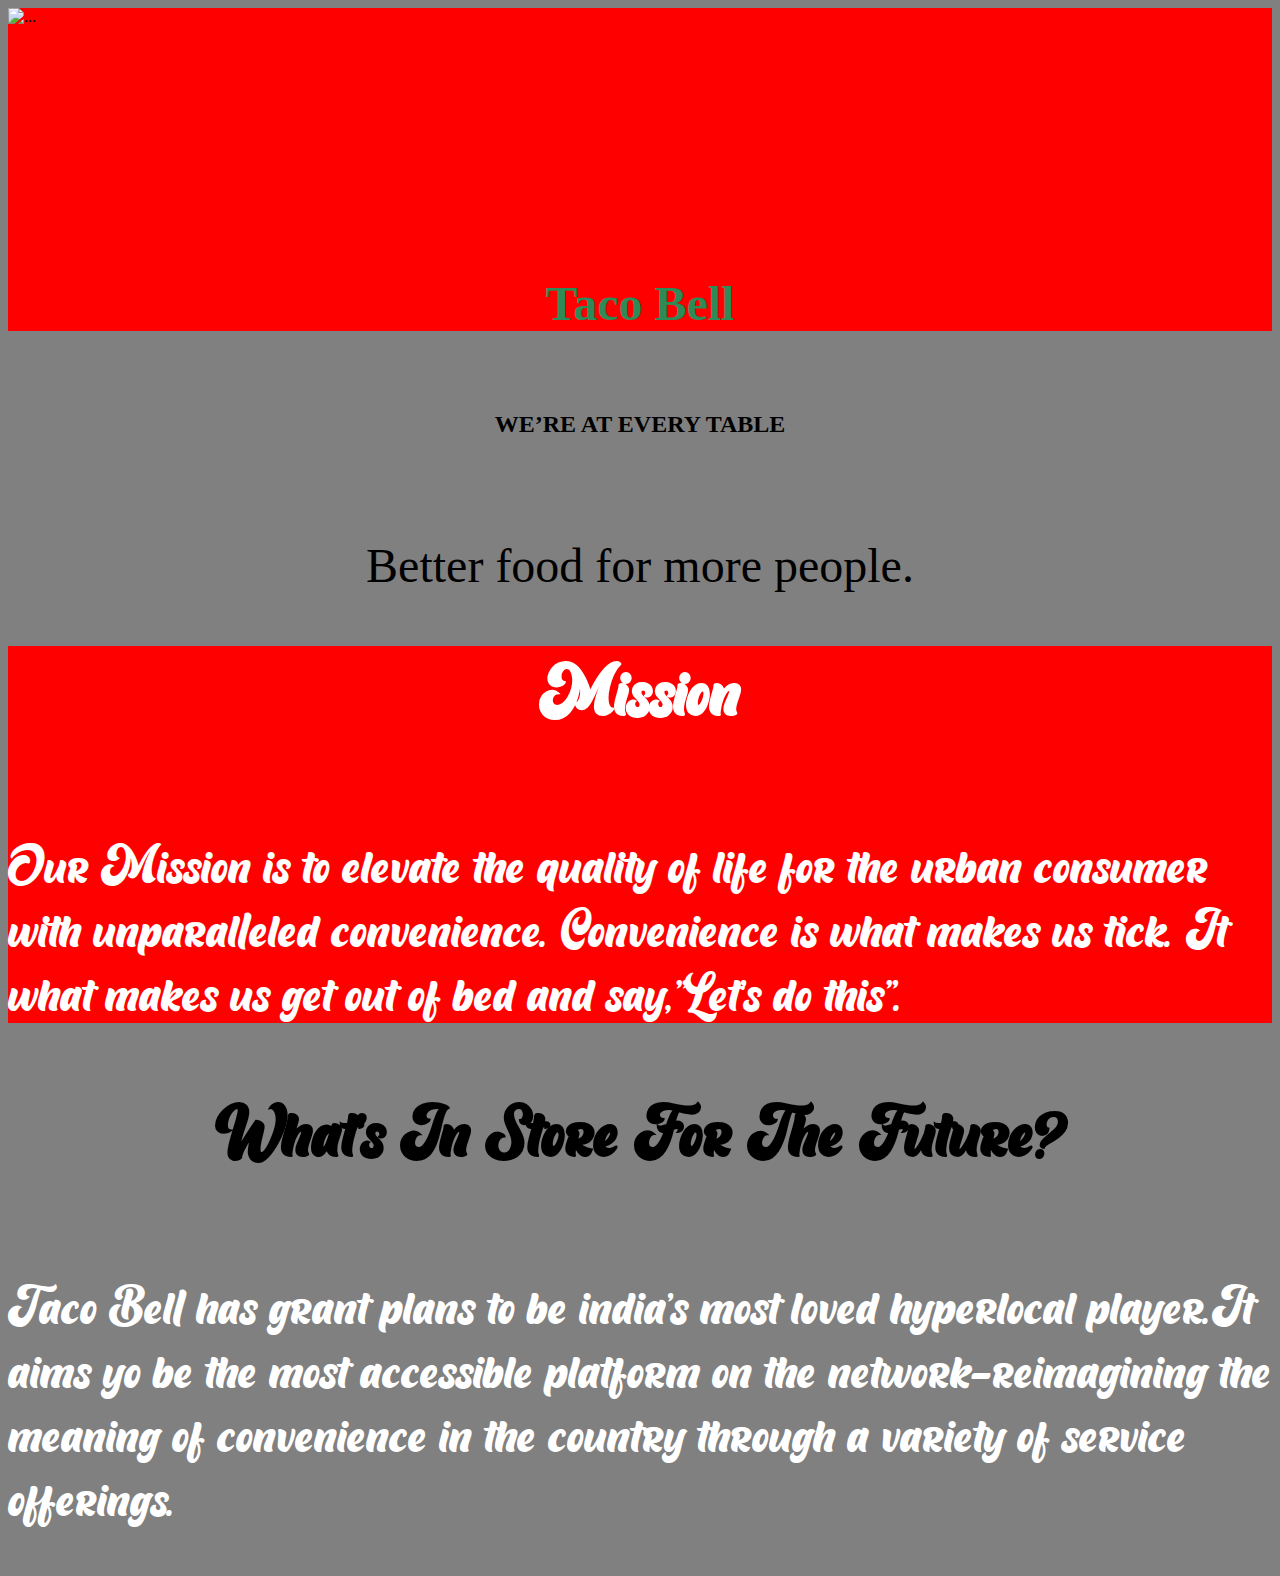
==== about.html @ aca3c138 "message ttt" ====
<!DOCTYPE html>

<head>
    <title>about</title>
    <link href="https://cdn.jsdelivr.net/npm/bootstrap@5.0.2/dist/css/bootstrap.min.css" rel="stylesheet"
        integrity="sha384-EVSTQN3/azprG1Anm3QDgpJLIm9Nao0Yz1ztcQTwFspd3yD65VohhpuuCOmLASjC" crossorigin="anonymous">
    <link rel="stylesheet" href="./about.css">
</head>

<body>

    <div class="card bg-dark text-white">
        <img src="./image/crop-hand-pointing-blackboard-near-food.jpg" class="card-img" alt="...">
        <div class="card-img-overlay">
            <h5 class="card-title">Taco Bell</h5>
            <!--<p class="card-text">Taco Bell</p>-->
            <!-- <p class="card-text">Better food for more people.</p>-->
        </div>
    </div>
    <div class="commona">
        <h2>WE’RE AT EVERY TABLE</h2>
        <p class="card-text">Better food for more people.</p>
    </div>

    <div class="card">
        <div class="card-body">
            <h2>Mission</h2>
            <p>Our Mission is to elevate the quality of life for the urban consumer with unparalleled convenience.
                Convenience is what makes us tick. It what makes us get out of bed and say,"Let's do this".</p>
        </div>
    </div>
    <div class="card1">
        <div class="card-body">
            <h3>What's In Store For The Future?</h3>
            <p>Taco Bell has grant plans to be india's most loved hyperlocal player.It aims yo be the most accessible
                platform on the network-reimagining the meaning of convenience in the country through a variety of
                service offerings.</p>
        </div>
    </div>











    <!--Food is one of the basic necessities of life. Food contains nutrients—substances essential for the growth, repair,
    and maintenance of body tissues and for the regulation of vital processes. Nutrients provide the energy our bodies
    need to function. The energy in food is measured in units called calories



       in this case, a person cooks and offers meals or kits via their website, which are then directly sent to
    consumers.[5] The consumer chooses which meal and how many meals they want sent to their office or home, and pays
    depending on the meals or the program they are interested in. People choose to order meals from other people for
    different reasons: not wanting or having time to cook, wanting to eat home-cooked meals, or to lose weight by eating
    healthy foods. Examples of this type of service include DineWise, NutriSystem, Chef's Diet, etc.[5]-->



    <script src="https://cdn.jsdelivr.net/npm/bootstrap@5.0.2/dist/js/bootstrap.min.js"
        integrity="sha384-cVKIPhGWiC2Al4u+LWgxfKTRIcfu0JTxR+EQDz/bgldoEyl4H0zUF0QKbrJ0EcQF" crossorigin="anonymous">
        </script>
</body>

</html>
---- about.css ----
@font-face 
{
    src: url("./fonts/Barqish.ttf");
    font-family:Barqish;
}

body{
    background-color: gray;
}
.card-img
{
    height:500px;
}
h5
{
    text-align: center;
    font-size: 3rem;
    color:seagreen;
    margin-top:250px;
}
p
{
    font-size: 3rem;
    margin-top: 100px;
}
.commona
{
    text-align: center;
}
.card-body>h2
{
    font-family:Barqish;
    font-size: 4rem;
    color:white;
    text-align: center;
}
.card
{
    background-color: red;
}
.card-body>p
{
    color:white;
    font-family:Barqish;
}
h3
{
    font-family:Barqish;
    font-size: 4rem;
    text-align: center;
}
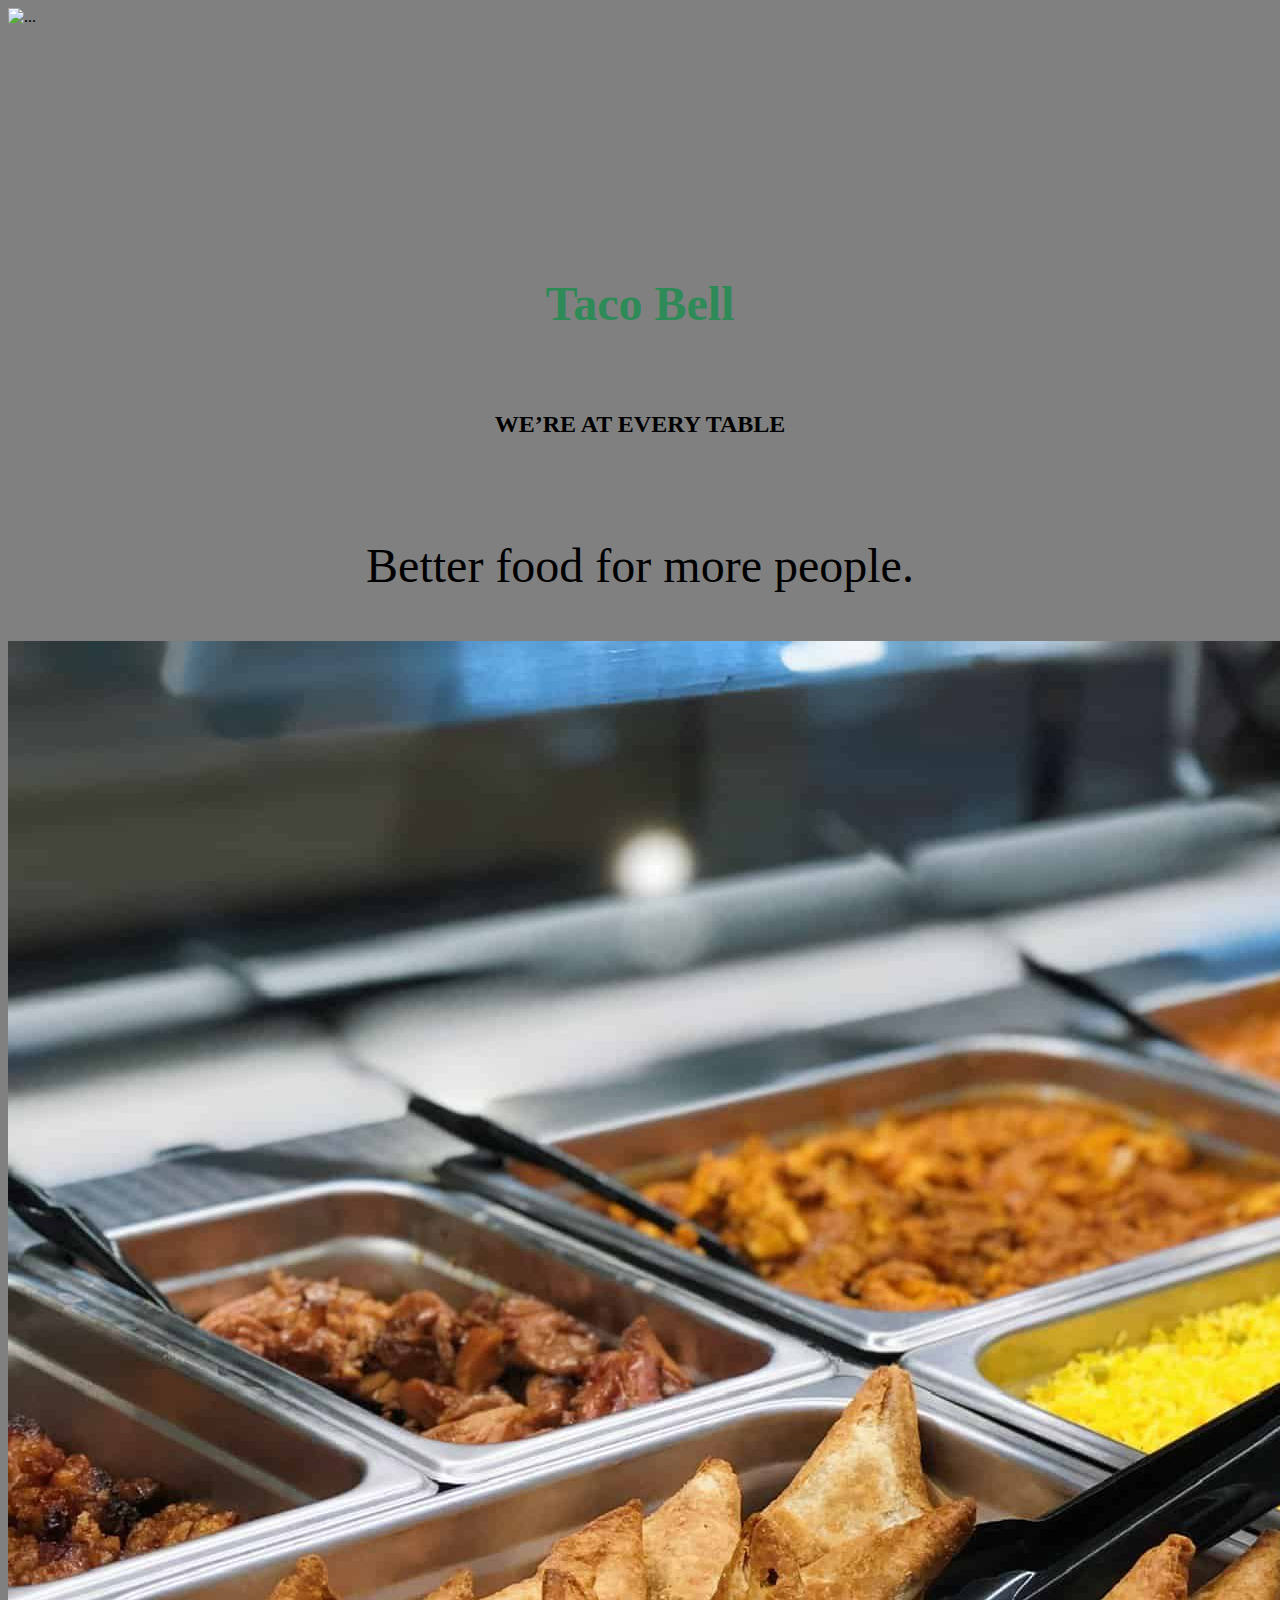
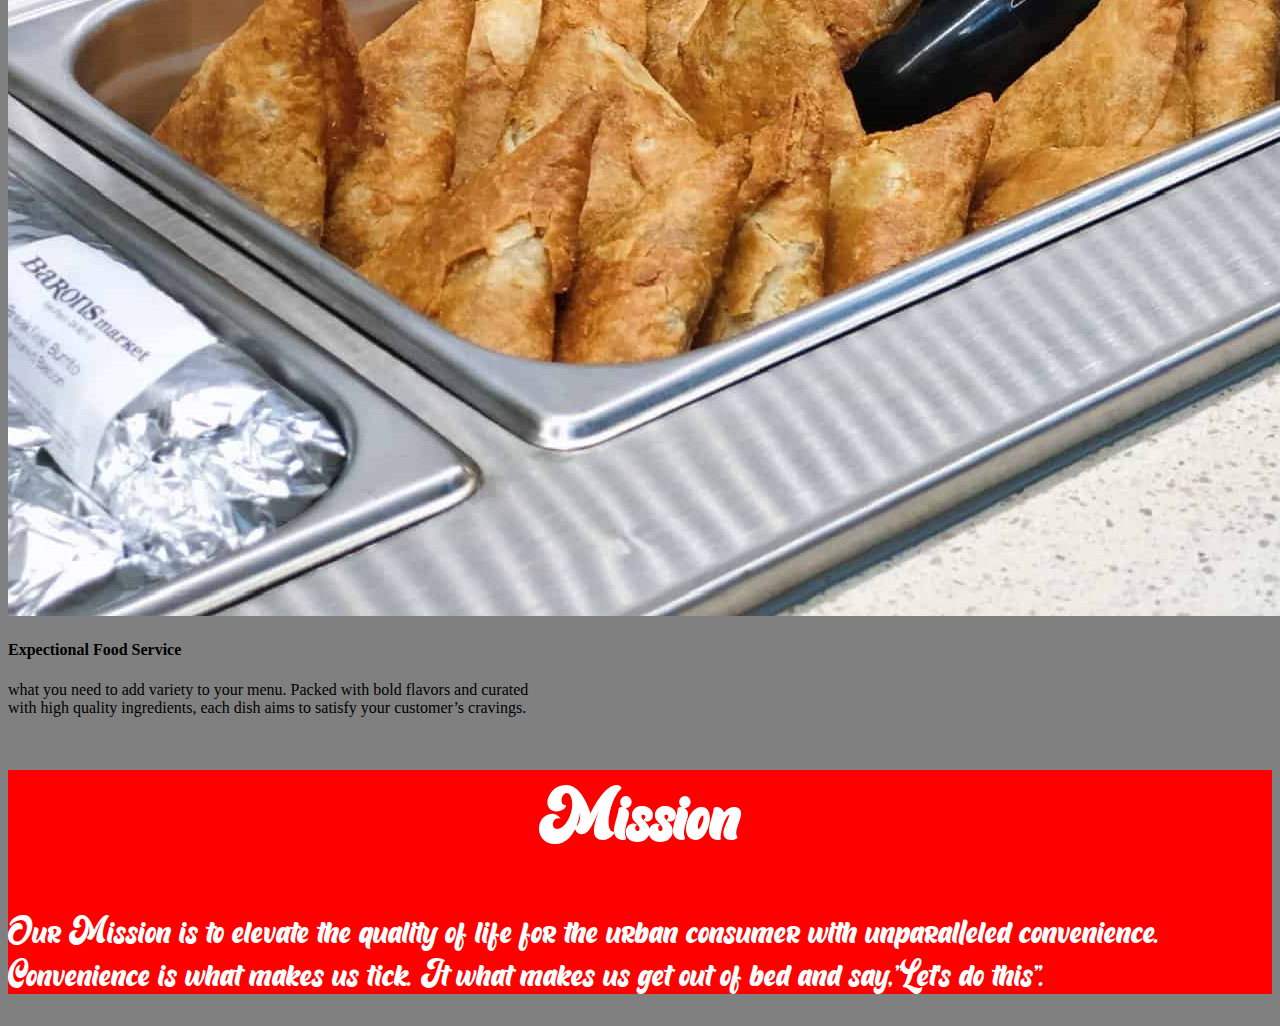
==== commit 456276cc: "message jjj" ====
--- a/about.html
+++ b/about.html
@@ -19,26 +19,41 @@
     </div>
     <div class="commona">
         <h2>WE’RE AT EVERY TABLE</h2>
-        <p class="card-text">Better food for more people.</p>
+        <p class="card-1">Better food for more people.</p>
     </div>
 
-    <div class="card">
-        <div class="card-body">
-            <h2>Mission</h2>
-            <p>Our Mission is to elevate the quality of life for the urban consumer with unparalleled convenience.
-                Convenience is what makes us tick. It what makes us get out of bed and say,"Let's do this".</p>
-        </div>
-    </div>
-    <div class="card1">
+   
+
+    <!--<div class="card1">
         <div class="card-body">
             <h3>What's In Store For The Future?</h3>
             <p>Taco Bell has grant plans to be india's most loved hyperlocal player.It aims yo be the most accessible
                 platform on the network-reimagining the meaning of convenience in the country through a variety of
                 service offerings.</p>
         </div>
+    </div>-->
+    <div class="card mb-3" style="max-width: 540px;">
+        <div class="row g-0">
+            <div class="col-md-4">
+                <img src="./image/HERO-IMAGE_Hot-bar.jpeg" class="img-fluid rounded-start" alt="...">
+            </div>
+            <div class="col-md-8">
+                <div class="card-body">
+                    <h4 class="card-title">Expectional Food Service</h4>
+                    <p class="card-text"> what you need to add variety to your menu. Packed with bold flavors and
+                        curated with high quality ingredients, each dish aims to
+                        satisfy your customer’s cravings.</p>
+                    <!--<p class="card-text"><small class="text-muted">Last updated 3 mins ago</small></p>-->
+                </div>
+            </div>
+        </div>
     </div>
-
-
+     <div class="card1">
+        <div class="card-body">
+            <h2>Mission</h2>
+            <p class="img">Our Mission is to elevate the quality of life for the urban consumer with unparalleled convenience.
+                Convenience is what makes us tick. It what makes us get out of bed and say,"Let's do this".</p>
+        </div>
 
 
 
--- a/about.css
+++ b/about.css
@@ -7,9 +7,14 @@
 body{
     background-color: gray;
 }
-.card-img
+.commona
 {
-    height:500px;
+    text-align: center;
+}
+.card-1
+{
+    font-size: 3rem;
+    margin-top: 100px;
 }
 h5
 {
@@ -18,14 +23,9 @@
     color:seagreen;
     margin-top:250px;
 }
-p
+.card-img
 {
-    font-size: 3rem;
-    margin-top: 100px;
-}
-.commona
-{
-    text-align: center;
+    height:500px;
 }
 .card-body>h2
 {
@@ -34,20 +34,20 @@
     color:white;
     text-align: center;
 }
-.card
+.card1
 {
     background-color: red;
 }
-.card-body>p
+.img
 {
     color:white;
     font-family:Barqish;
+    font-size: 2rem;
 }
 h3
 {
-    font-family:Barqish;
     font-size: 4rem;
     text-align: center;
-}
+}*/
 
 
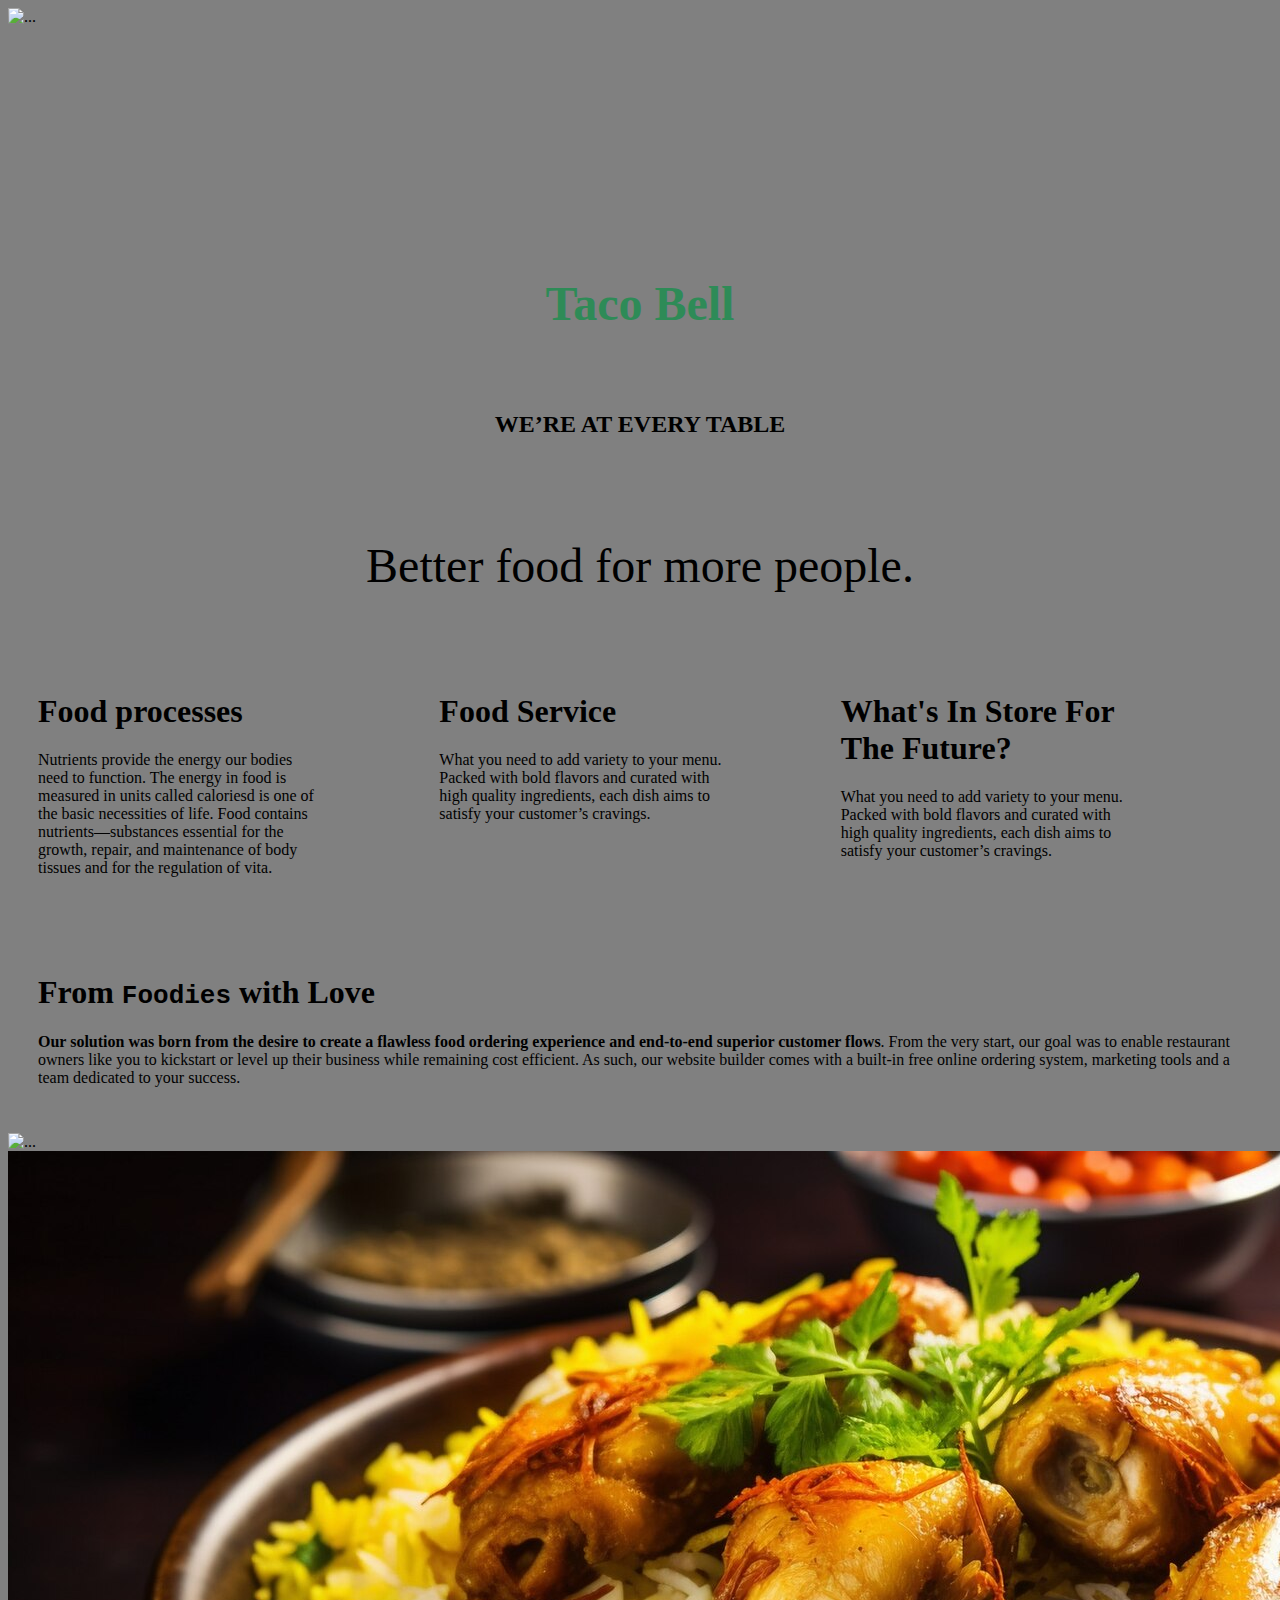
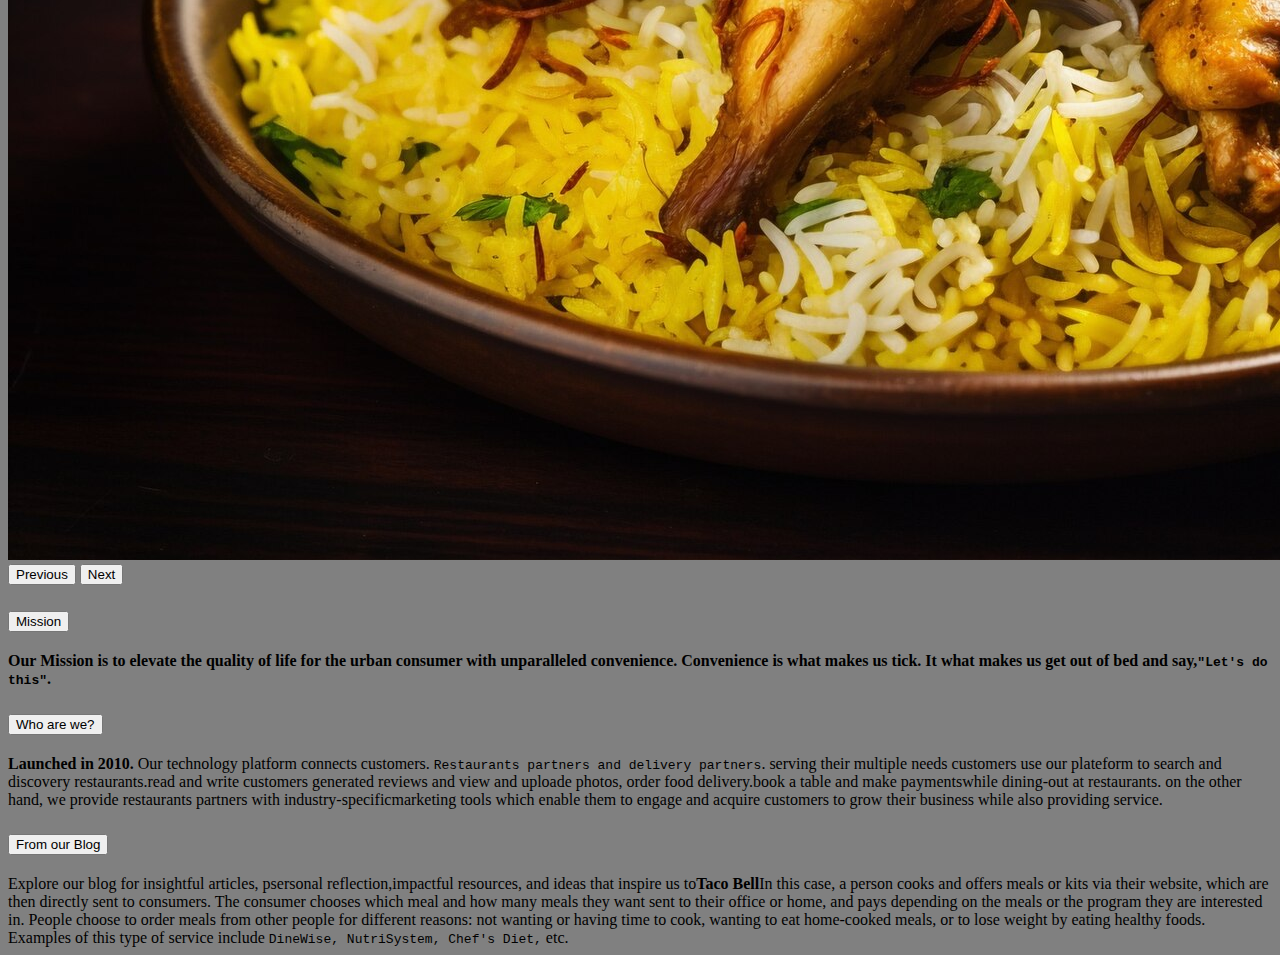
==== commit 6c896a2b: "message tht" ====
--- a/about.html
+++ b/about.html
@@ -22,38 +22,77 @@
         <p class="card-1">Better food for more people.</p>
     </div>
 
-   
-
-    <!--<div class="card1">
-        <div class="card-body">
-            <h3>What's In Store For The Future?</h3>
-            <p>Taco Bell has grant plans to be india's most loved hyperlocal player.It aims yo be the most accessible
-                platform on the network-reimagining the meaning of convenience in the country through a variety of
-                service offerings.</p>
-        </div>
-    </div>-->
-    <div class="card mb-3" style="max-width: 540px;">
-        <div class="row g-0">
-            <div class="col-md-4">
-                <img src="./image/HERO-IMAGE_Hot-bar.jpeg" class="img-fluid rounded-start" alt="...">
-            </div>
-            <div class="col-md-8">
-                <div class="card-body">
-                    <h4 class="card-title">Expectional Food Service</h4>
-                    <p class="card-text"> what you need to add variety to your menu. Packed with bold flavors and
-                        curated with high quality ingredients, each dish aims to
-                        satisfy your customer’s cravings.</p>
-                    <!--<p class="card-text"><small class="text-muted">Last updated 3 mins ago</small></p>-->
-                </div>
+    <section class="common-class">
+        <div class="card text-white bg-primary mb-3" style="max-width: 18rem;">
+            <!--<div class="card-header">Header</div>-->
+            <div class="card-body">
+                <h1 class="card-title">Food processes</h1>
+                <p class="card-text"> Nutrients provide the energy our bodies
+                    need to function. The energy in food is measured in units called caloriesd is one of the basic
+                    necessities of life. Food contains nutrients—substances essential for the growth, repair,
+                    and maintenance of body tissues and for the regulation of vita.</p>
             </div>
         </div>
+        <div class="card text-white bg-primary mb-3" style="max-width: 18rem;">
+            <!--<div class="card-header">Header</div>-->
+            <div class="card-body">
+                <h1 class="card-title">Food Service</h1>
+                <p class="card-text"> What you need to add variety to your menu. Packed with bold flavors and
+                    curated with high quality ingredients, each dish aims to
+                    satisfy your customer’s cravings.</p>
+            </div>
+        </div>
+        <div class="card text-white bg-primary mb-3" style="max-width: 18rem;">
+            <!--<div class="card-header">Header</div>-->
+            <div class="card-body">
+                <h1 class="card-title">What's In Store For The Future?</h1>
+                <p class="card-text"> What you need to add variety to your menu. Packed with bold flavors and
+                    curated with high quality ingredients, each dish aims to
+                    satisfy your customer’s cravings.</p>
+            </div>
+        </div>
+    </section>
+
+
+
+    <div class="card1">
+        <!--<div class="card-header">
+          Featured
+        </div>-->
+        <div class="card-body">
+            <h1 class="card-title">From <code>Foodies</code> with Love</h1>
+            <p class="card-text"><strong>Our solution was born from the desire to create a flawless food ordering experience and
+                end-to-end superior customer flows</strong>. From the very start, our goal was to enable restaurant owners like
+                you to kickstart or level up their business while remaining cost efficient.
+
+                As such, our website builder comes with a built-in free online ordering system, marketing tools and a
+                team dedicated to your success.
+
+            </p>
+            <!--<a href="#" class="btn btn-primary">Go somewhere</a>-->
+        </div>
     </div>
-     <div class="card1">
-        <div class="card-body">
-            <h2>Mission</h2>
-            <p class="img">Our Mission is to elevate the quality of life for the urban consumer with unparalleled convenience.
-                Convenience is what makes us tick. It what makes us get out of bed and say,"Let's do this".</p>
+
+    <div id="carouselExampleControls" class="carousel slide" data-bs-ride="carousel">
+        <div class="carousel-inner">
+            <div class="carousel-item active">
+                <img src="./image/side-view-baked-chicken-with-cucumber-lemon-seasoning-bread-table.jpg" class="d-block w-100" alt="...">
+            </div>
+            <div class="carousel-item">
+                <img src="./image/biriyani.jpeg" class="d-block w-100" alt="...">
+            </div>
         </div>
+        <button class="carousel-control-prev" type="button" data-bs-target="#carouselExampleControls"
+            data-bs-slide="prev">
+            <span class="carousel-control-prev-icon" aria-hidden="true"></span>
+            <span class="visually-hidden">Previous</span>
+        </button>
+        <button class="carousel-control-next" type="button" data-bs-target="#carouselExampleControls"
+            data-bs-slide="next">
+            <span class="carousel-control-next-icon" aria-hidden="true"></span>
+            <span class="visually-hidden">Next</span>
+        </button>
+    </div>
 
 
 
@@ -63,17 +102,80 @@
 
 
 
-    <!--Food is one of the basic necessities of life. Food contains nutrients—substances essential for the growth, repair,
-    and maintenance of body tissues and for the regulation of vital processes. Nutrients provide the energy our bodies
-    need to function. The energy in food is measured in units called calories
+    <div class="accordion" id="accordionExample">
+        <div class="accordion-item">
+            <h2 class="accordion-header" id="headingOne">
+                <button class="accordion-button" type="button" data-bs-toggle="collapse" data-bs-target="#collapseOne"
+                    aria-expanded="true" aria-controls="collapseOne">
+                    Mission
+                </button>
+            </h2>
+            <div id="collapseOne" class="accordion-collapse collapse show" aria-labelledby="headingOne"
+                data-bs-parent="#accordionExample">
+                <div class="accordion-body">
+                    <strong>Our Mission is to elevate the quality of life for the urban consumer with unparalleled
+                        convenience.
+                        Convenience is what makes us tick. It what makes us get out of bed and
+                        say,<code>"Let's do this"</code>.</strong>
+                </div>
+            </div>
+        </div>
+        <div class="accordion-item">
+            <h2 class="accordion-header" id="headingThree">
+                <button class="accordion-button collapsed" type="button" data-bs-toggle="collapse"
+                    data-bs-target="#collapseThree" aria-expanded="false" aria-controls="collapseThree">
+                    Who are we?
+                </button>
+            </h2>
+            <div id="collapseThree" class="accordion-collapse collapse" aria-labelledby="headingThree"
+                data-bs-parent="#accordionExample">
+                <div class="accordion-body">
+                    <strong>Launched in 2010.</strong> Our technology platform connects customers. <code>Restaurants partners
+                    and delivery partners</code>. serving their multiple needs customers use our plateform to search
+                    and
+                    discovery restaurants.read and write customers generated reviews and view and uploade photos, order
+                    food delivery.book a table and make paymentswhile dining-out at restaurants. on the other hand, we
+                    provide restaurants partners with industry-specificmarketing tools which enable them to engage and
+                    acquire customers to grow their business while also providing service.
+
+                </div>
+            </div>
+        </div>
+        <div class="accordion-item">
+            <h2 class="accordion-header" id="headingTwo">
+                <button class="accordion-button collapsed" type="button" data-bs-toggle="collapse"
+                    data-bs-target="#collapseTwo" aria-expanded="false" aria-controls="collapseTwo">
+                    From our Blog
+                </button>
+            </h2>
+            <div id="collapseTwo" class="accordion-collapse collapse" aria-labelledby="headingTwo"
+                data-bs-parent="#accordionExample">
+                <div class="accordion-body">
+                    Explore our blog for insightful articles, psersonal reflection,impactful resources, and ideas that
+                    inspire us to<strong>Taco Bell</strong>In this case, a person cooks and offers meals or kits via
+                    their website, which are then directly sent to
+                    consumers. The consumer chooses which meal and how many meals they want sent to their office or
+                    home, and pays
+                    depending on the meals or the program they are interested in. People choose to order meals from
+                    other people for
+                    different reasons: not wanting or having time to cook, wanting to eat home-cooked meals, or to lose
+                    weight by eating
+                    healthy foods. Examples of this type of service include
+                    <code>DineWise, NutriSystem, Chef's Diet,</code> etc.
+
+                </div>
+            </div>
+        </div>
+    </div>
 
 
 
-       in this case, a person cooks and offers meals or kits via their website, which are then directly sent to
-    consumers.[5] The consumer chooses which meal and how many meals they want sent to their office or home, and pays
-    depending on the meals or the program they are interested in. People choose to order meals from other people for
-    different reasons: not wanting or having time to cook, wanting to eat home-cooked meals, or to lose weight by eating
-    healthy foods. Examples of this type of service include DineWise, NutriSystem, Chef's Diet, etc.[5]-->
+   
+
+
+
+
+    
 
 
 
--- a/about.css
+++ b/about.css
@@ -27,27 +27,41 @@
 {
     height:500px;
 }
-.card-body>h2
-{
-    font-family:Barqish;
-    font-size: 4rem;
-    color:white;
-    text-align: center;
-}
-.card1
-{
-    background-color: red;
-}
-.img
-{
-    color:white;
-    font-family:Barqish;
-    font-size: 2rem;
-}
 h3
 {
     font-size: 4rem;
     text-align: center;
-}*/
+}
+.common-class
+{
+    display: grid;
+    grid-template-columns: 1fr 1fr 1fr;
+    padding:30px;
+}
+.carousel-item
+{
+   /* height:900px;
+    width:800px;*/
+}
+.card1
+{
+    padding:30px;
+}
 
 
+
+
+
+
+
+@media all and (max-width:400px)
+{
+    .common-class
+    {
+        display: grid;
+    grid-template-columns: 1fr;
+    padding:50px;
+    }
+
+
+}    
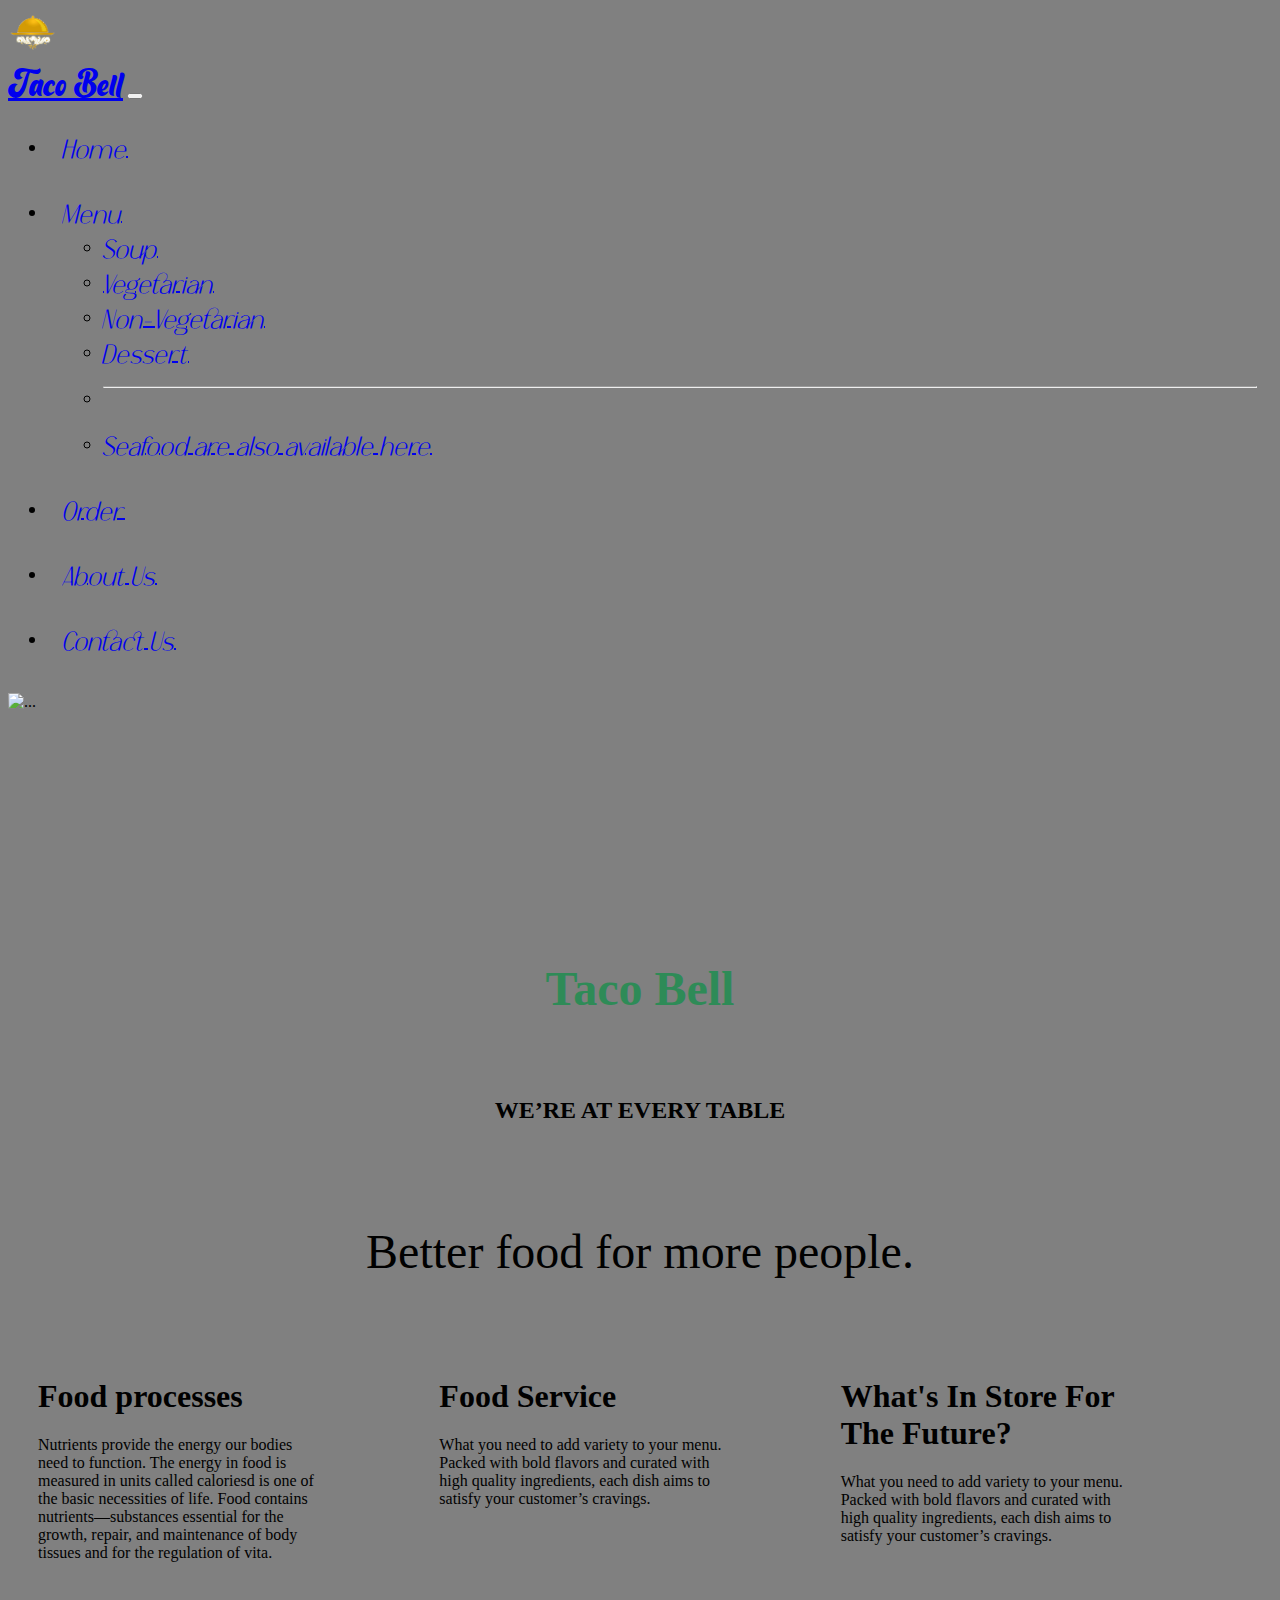
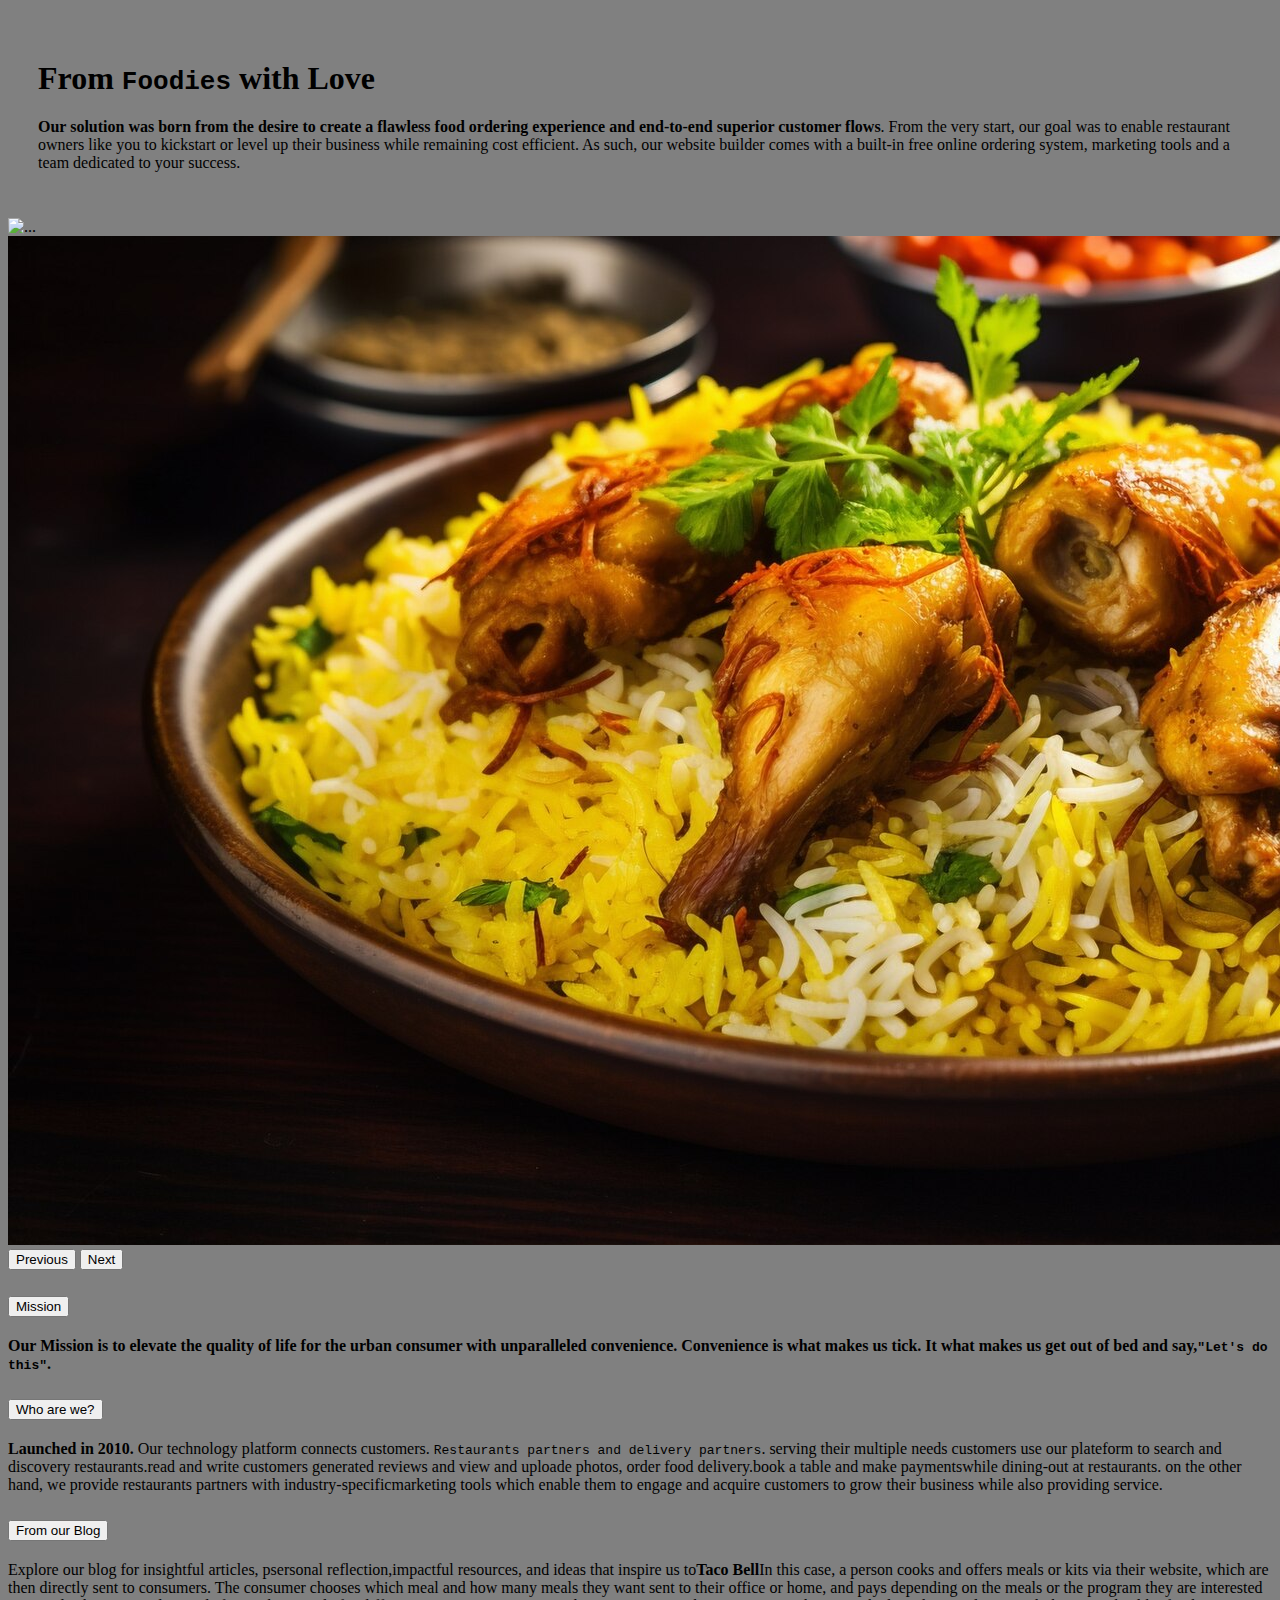
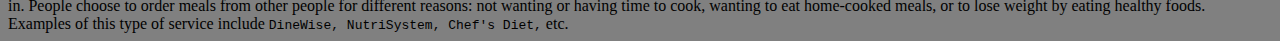
==== commit 0dc8dac8: "message hhl" ====
--- a/about.html
+++ b/about.html
@@ -8,6 +8,50 @@
 </head>
 
 <body>
+    <nav class="navbar navbar-expand-lg navbar-dark bg-success">
+        <div class="container-fluid">
+          <div class="img">
+            <img src="./image/logo3.png" height="49">
+          </div>
+          <a class="navbar-brand" href="#">Taco Bell</a>
+          <button class="navbar-toggler" type="button" data-bs-toggle="collapse" data-bs-target="#navbarSupportedContent"
+            aria-controls="navbarSupportedContent" aria-expanded="false" aria-label="Toggle navigation">
+            <span class="navbar-toggler-icon"></span>
+          </button>
+          <div class="collapse navbar-collapse" id="navbarSupportedContent">
+            <ul class="navbar-nav me-auto mb-2 mb-lg-0">
+              <li class="nav-item">
+                <a class="nav-link active" aria-current="page" href="index.html">Home</a>
+              </li>
+              <li class="nav-item dropdown">
+                <a class="nav-link dropdown-toggle" href="#" id="navbarDropdown" role="button" data-bs-toggle="dropdown"
+                  aria-expanded="false">
+                  Menu
+                </a>
+                <ul class="dropdown-menu" aria-labelledby="navbarDropdown">
+                    <li><a class="dropdown-item" href="soup.html">Soup</a></li>
+                    <li><a class="dropdown-item" href="vegetarain.html">Vegetarian</a></li>
+                    <li><a class="dropdown-item" href="Non-vegetarian.html">Non-Vegetarian</a></li>
+                    <li><a class="dropdown-item" href="dessert.html">Dessert</a></li>
+                    <li>
+                      <hr class="dropdown-divider">
+                    </li>
+                    <li><a class="dropdown-item" href="#">Seafood are also available here</a></li>
+                  </ul>
+                </li>
+                <li class="nav-item">
+                  <a class="nav-link active" href="order.html">Order</a>
+                </li>
+                <li class="nav-item">
+                  <a class="nav-link active" href="about.html">About Us</a>
+                </li>
+                <li class="nav-item">
+                  <a class="nav-link active" href="contact.html">Contact Us</a>
+                </li>
+                </ul>
+                </div>
+                </div>
+              </nav>
 
     <div class="card bg-dark text-white">
         <img src="./image/crop-hand-pointing-blackboard-near-food.jpg" class="card-img" alt="...">
--- a/about.css
+++ b/about.css
@@ -3,7 +3,27 @@
     src: url("./fonts/Barqish.ttf");
     font-family:Barqish;
 }
-
+@font-face 
+{
+    src: url("./fonts/Barqish.ttf");
+    font-family:Barqish;
+}
+@font-face 
+{
+    src: url("./fonts/RastefaniItalic.ttf");
+    font-family:RastefaniItalic;
+}
+.navbar-brand
+{
+    font-family:Barqish;
+    font-size:2rem;
+}
+.nav-item
+{
+    padding:15px 15px;
+    font-size: 1.4rem;
+    font-family:RastefaniItalic;
+}
 body{
     background-color: gray;
 }
@@ -38,11 +58,6 @@
     grid-template-columns: 1fr 1fr 1fr;
     padding:30px;
 }
-.carousel-item
-{
-   /* height:900px;
-    width:800px;*/
-}
 .card1
 {
     padding:30px;
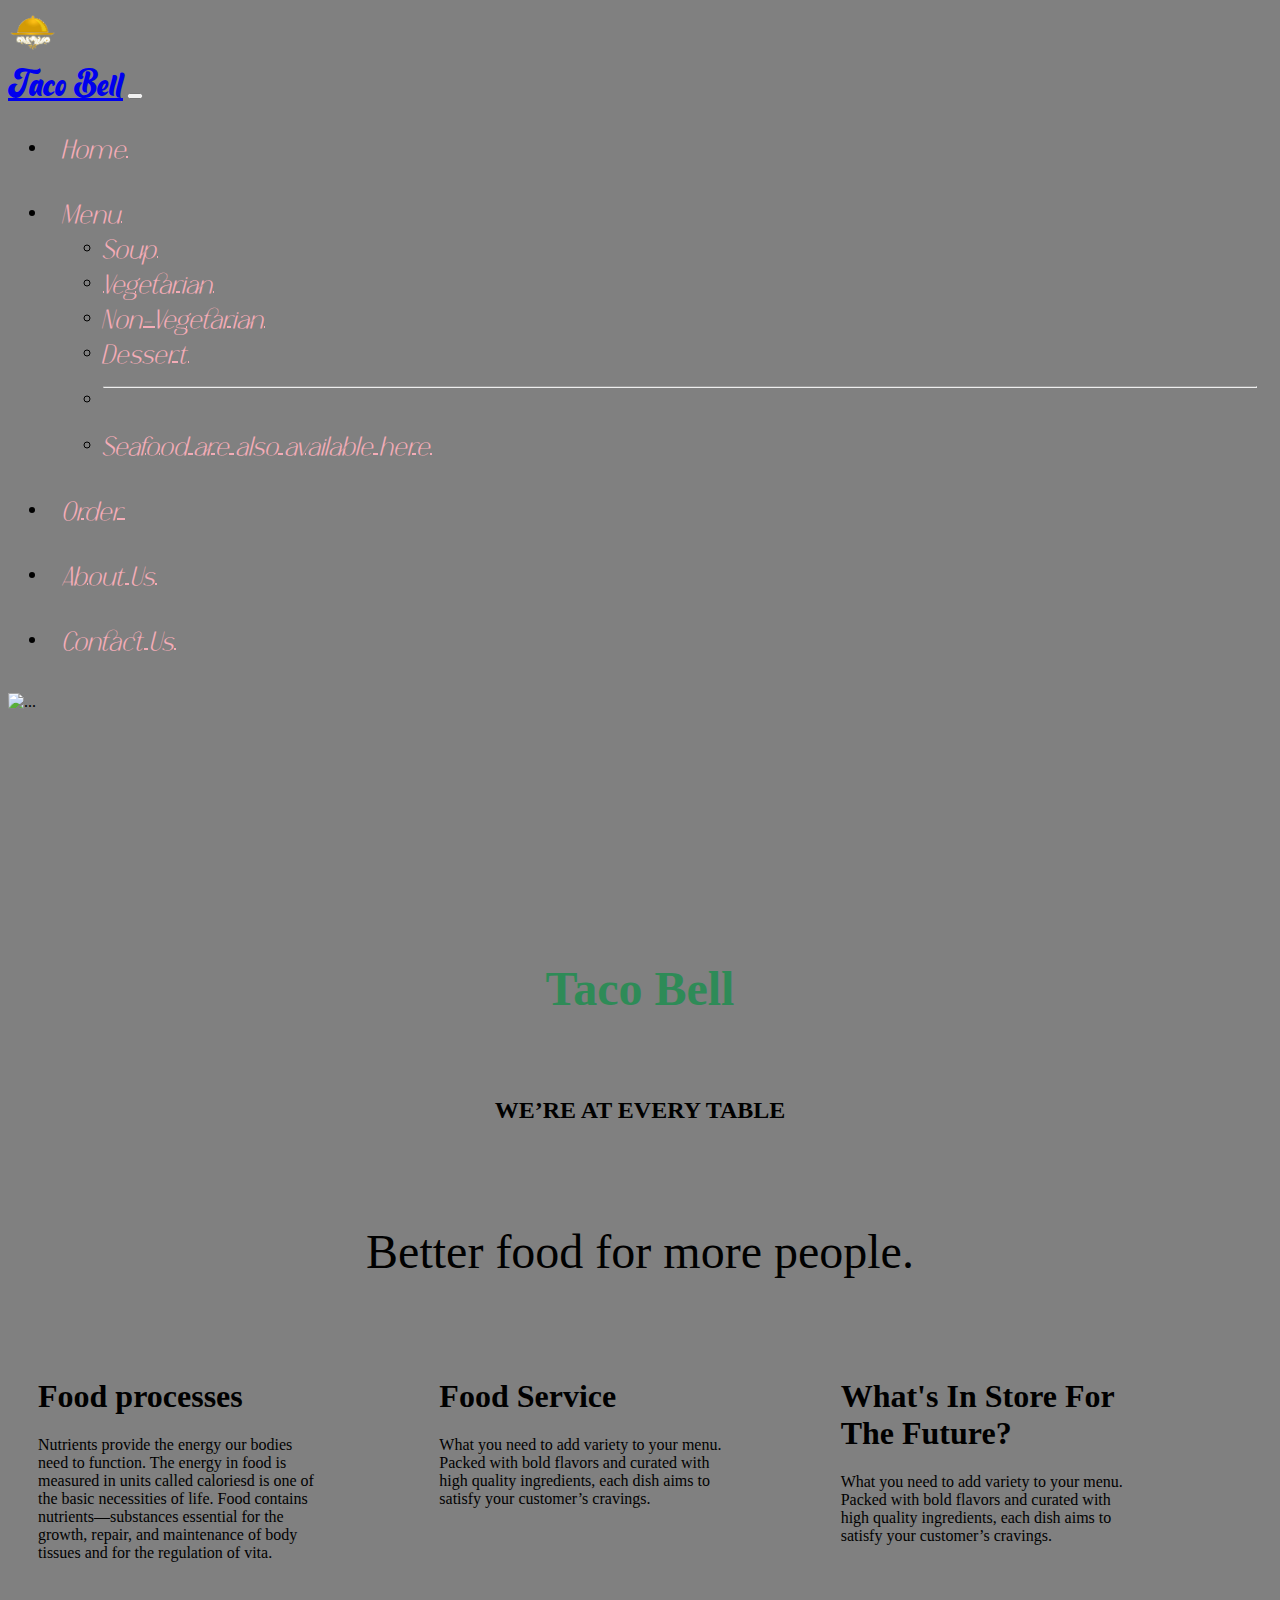
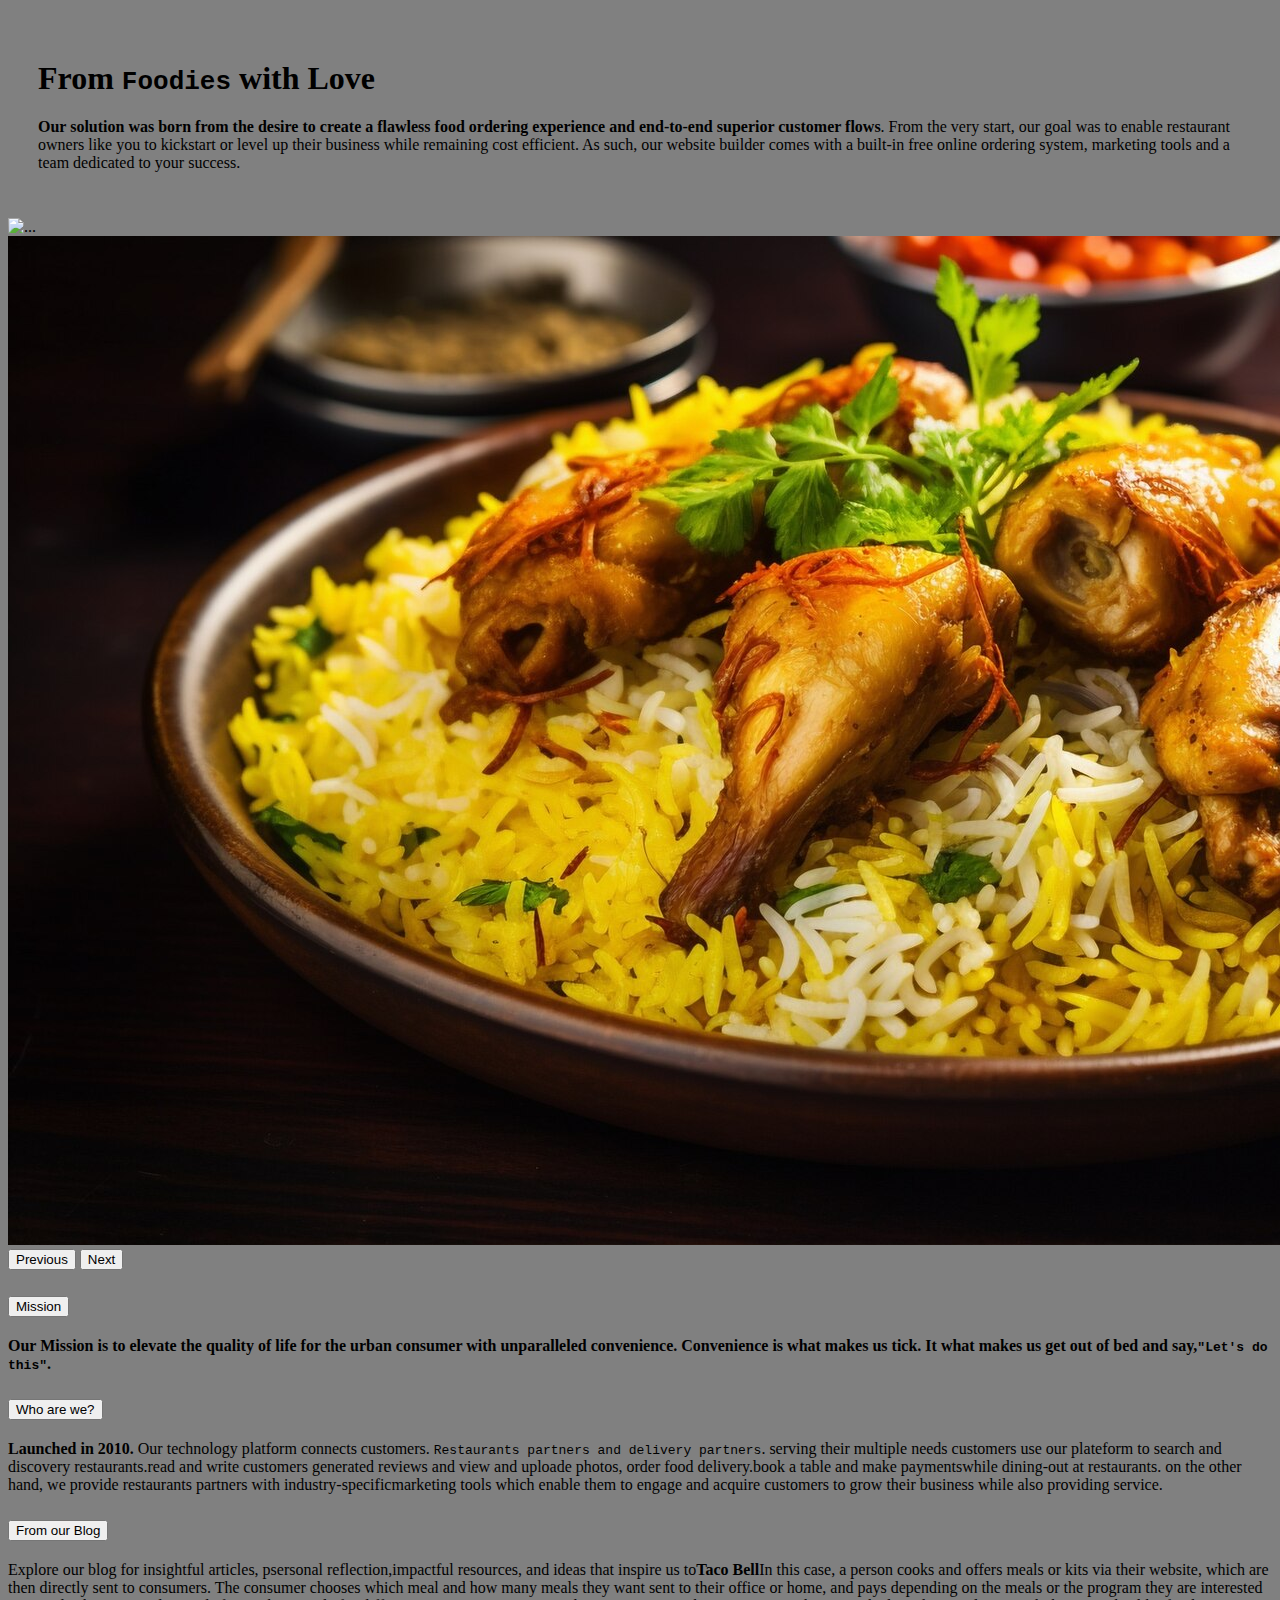
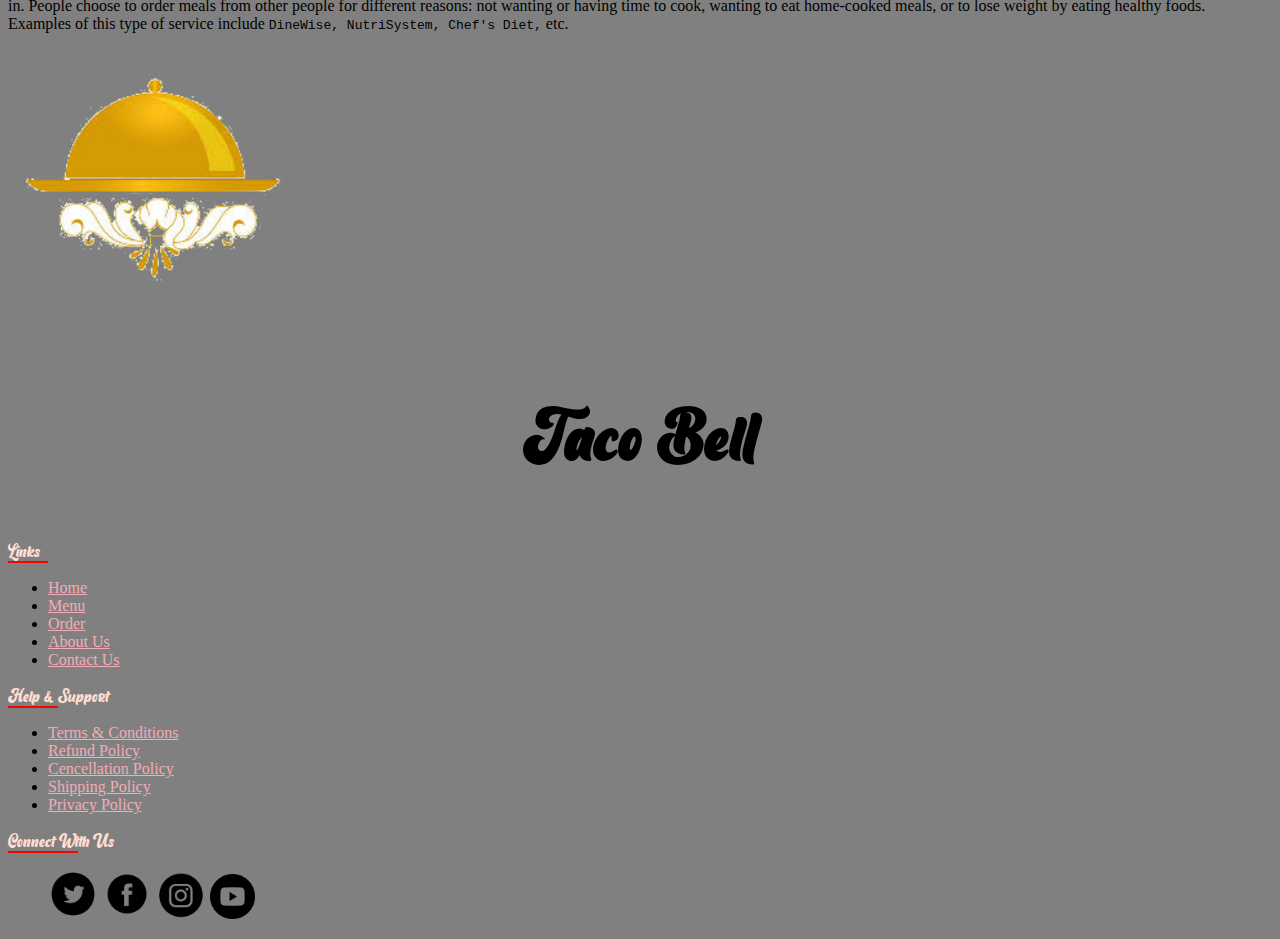
==== commit 3927050d: "message completed" ====
--- a/about.html
+++ b/about.html
@@ -212,6 +212,50 @@
         </div>
     </div>
 
+    <div class="container-full bg-success">
+        <div class="row">
+          <div class="col-sm-3 d-flex flex-column">
+            <img src="./image/logo3.png" height="290px">
+            <h3 class="footer-logo text-center fs-1">Taco Bell</h3>
+          </div>
+          <div class="col-sm-3">
+            <div class="footer fw-normal fs-2">Links
+              <div style="width:40px; height:2px; background-color:red"></div>
+            </div>
+              <ul class="footer-menu list-unstyled">
+                <li><a href="index.html" class="fw-normal fs-4 text-decoration-none">Home</a></li>
+                <li><a href="soup.html" class="fw-normal fs-4 text-decoration-none">Menu</a></li>
+                <li><a href="order.html" class="fw-normal fs-4 text-decoration-none">Order</a></li>
+                <li><a href="About.html" class="fw-normal fs-4 text-decoration-none">About Us</a></li>
+                <li><a href="contact.html" class="fw-normal fs-4 text-decoration-none">Contact Us</a></li>
+              </ul>
+          </div>
+          <div class="col-sm-3">
+            <div class="footer fw-normal fs-2">Help & Support
+              <div style="width:50px; height:2px; background-color:red"></div>
+            </div>
+              <ul class="menu list-unstyled">
+                <li><a href="#" class="fw-normal fs-4 text-decoration-none">Terms & Conditions</a></li>
+                <li><a href="#" class="fw-normal fs-4 text-decoration-none">Refund Policy</a></li>
+                <li><a href="#" class="fw-normal fs-4 text-decoration-none">Cencellation Policy</a></li>
+                <li><a href="#" class="fw-normal fs-4 text-decoration-none">Shipping Policy</a></li>
+                <li><a href="#" class="fw-normal fs-4 text-decoration-none">Privacy Policy</a></li>
+              </ul>
+          </div>
+          <div class="col-sm-3">
+            <div class="footer fw-normal fs-2">Connect With Us
+              <div style="width:70px; height:2px; background-color:red"></div>
+            </div>
+              <ul class="menu list-unstyled">
+                <img src="image/socialnetwork.png" height="50px">
+                <img src="image/350974f.png" height="50px">
+                <img src="image/insta.png" height="50px">
+                <img src="image/1964418_logo_media_play_social_youtube_icon.png" height="45px">
+              </ul>
+            </div>
+        </div>
+      </div>
+
 
 
    
--- a/about.css
+++ b/about.css
@@ -62,6 +62,20 @@
 {
     padding:30px;
 }
+ul li a
+{
+    color:#f4acb7;
+}
+.footer
+{
+    font-family:Barqish;
+    color:#ffddd2;
+}
+.footer-logo
+{
+    font-family:Barqish;
+}
+
 
 
 
